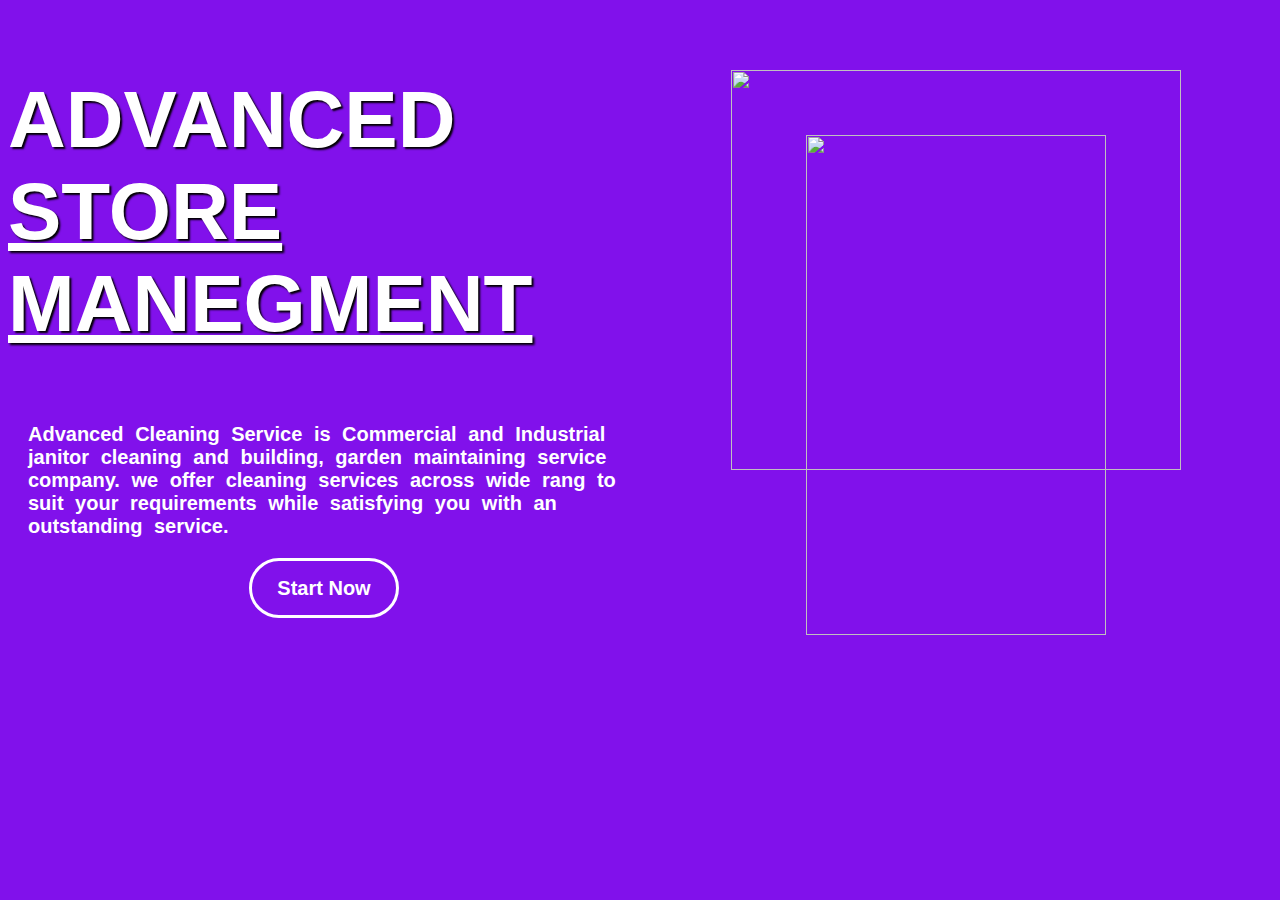
==== home.html @ d666b47c "add initial commit" ====
<!DOCTYPE html>
<html lang="en">
<head>
    <meta charset="UTF-8">
    <meta name="viewport" content="width=device-width, initial-scale=1.0">
    <link rel="stylesheet" href="style.css">
    <title>ADVANCED <U>STORE MANEGMENT</U></title>
</head>
<style>
    body{
    background-color: rgb(129, 17, 235);
}
.container{
    display: flex;
    flex-direction: column;
    flex-wrap: wrap;
}
.header{
    display: flex;
    flex-direction: row;
    justify-content: center;
    flex-wrap: wrap;
    margin-top: 20px;
}
ul{
    display: flex;
    flex-direction: row;
    justify-content: flex-start;
    list-style-type: none;
    
}
li {
    margin-left: 30px;
    color: white;
    font-size: 20px;
    font-family: Arial, Helvetica, sans-serif;

}
a{
    text-decoration: none;
    color: white;
}
.logo{
    height: 30px;
    width: 30px;
    border-radius: 20px;
    margin-top: 15px;
}
.sub1{
    flex-grow: 3;
    margin-left: 20px;
}
.sub2{
    flex-grow: 7;
}
.butt1,.butt2{
    height: 40px;
    width: 120px;
    background-color: transparent;
    color: white;
    border: 3px solid;
    border-radius: 20px;
    font-size: 20px;
    font-weight: bold;
}
.butt2{
    background-color:white;
    color:rgb(126, 22, 223); 
    font-size: 20px;
    font-weight: bold;
}
.butt1:hover{
    background-color:white;
    color:rgb(126, 22, 223); 
    font-size: 20px;
}
.butt2:hover{
    opacity: 0.8;
}
li:hover{
    opacity: 0.9;
    text-decoration: underline;
    text-underline-offset: 3px;
}
.section{
    display: flex;
    flex-direction: row;
    flex-wrap: wrap;
}
.sub3,.sub4{
    width: 50%;
    height: 100%;
}
.sub3,.sub4{
    display: flex;
    flex-direction: column;
    justify-content: center;
    align-items: center;
}
.heading1,.heading2{
    font-size: 80px;
    color: white;
    font-weight: bold;
    font-family: Arial, Helvetica, sans-serif;
    text-shadow: 2px 2px 2px black;
}
.heading2{
    font-size: 20px;
    text-shadow: none;
    word-spacing: 6px;
    margin-left: 20px;
}
.image2{
    width: 450px;
    height: 400px;
    margin-top: 50px;
}
.image3{
    width: 300px;
    height: 500px;
    position:absolute;
    top: 15%;
}
.butt3{
    width: 150px;
    height: 60px;
    border-radius: 30px;
}
@media screen and (max-width: 480px) {
    body {
      background-color:rgb(129, 17, 235); 
    }
    .container{
        display: flex;
        flex-direction: column;
    }
    .header{
        display: flex;
        flex-direction: column;
        justify-content: center;
        align-items: center;
        flex-wrap: wrap;
        margin-top: 20px;
    }
    .section{
        display: flex;
        flex-direction: column;
        flex-wrap: wrap;
        justify-content: flex-end;
        align-items: center;
    }
    .heading2{
        font-size: 20px;
        width: 100%;
        height: 600px;
    }
    .image3{
        position: absolute;
        top: 1175px;
        width: 200px;
        height: 300px;
    }
    .image2{
        width:300px;
        height: 200px;
    }
  }
</style>
<body>
    <div class="contianer">
        <div class="header">
          <div class="sub1">
             
          </div>
          <div class="sub2">
           
          </div>
          <div>
            
          </div>
        </div>

        <div class="section">
            <div class="sub3">
                <h1 class="heading1">ADVANCED <U>STORE MANEGMENT</U></h1>
                <p class="heading2">Advanced Cleaning Service is Commercial and Industrial janitor cleaning and building, garden maintaining service company. we offer cleaning services across wide rang to suit your requirements while satisfying you with an outstanding service. </p>
                    <button  class="butt1 butt3"><a href="index.html">Start Now</a></button>
            </div>
            <div class="sub4">
                <img src="https://mobirise.com/extensions/resultm5/affiliate-marketing/assets/images/image4.jpg" alt="" class="image2">
                <img src="https://mobirise.com/extensions/resultm5/affiliate-marketing/assets/images/image16.jpg" alt="" class="image3">
            </div>
        </div>
    </div>
</body>
</html>
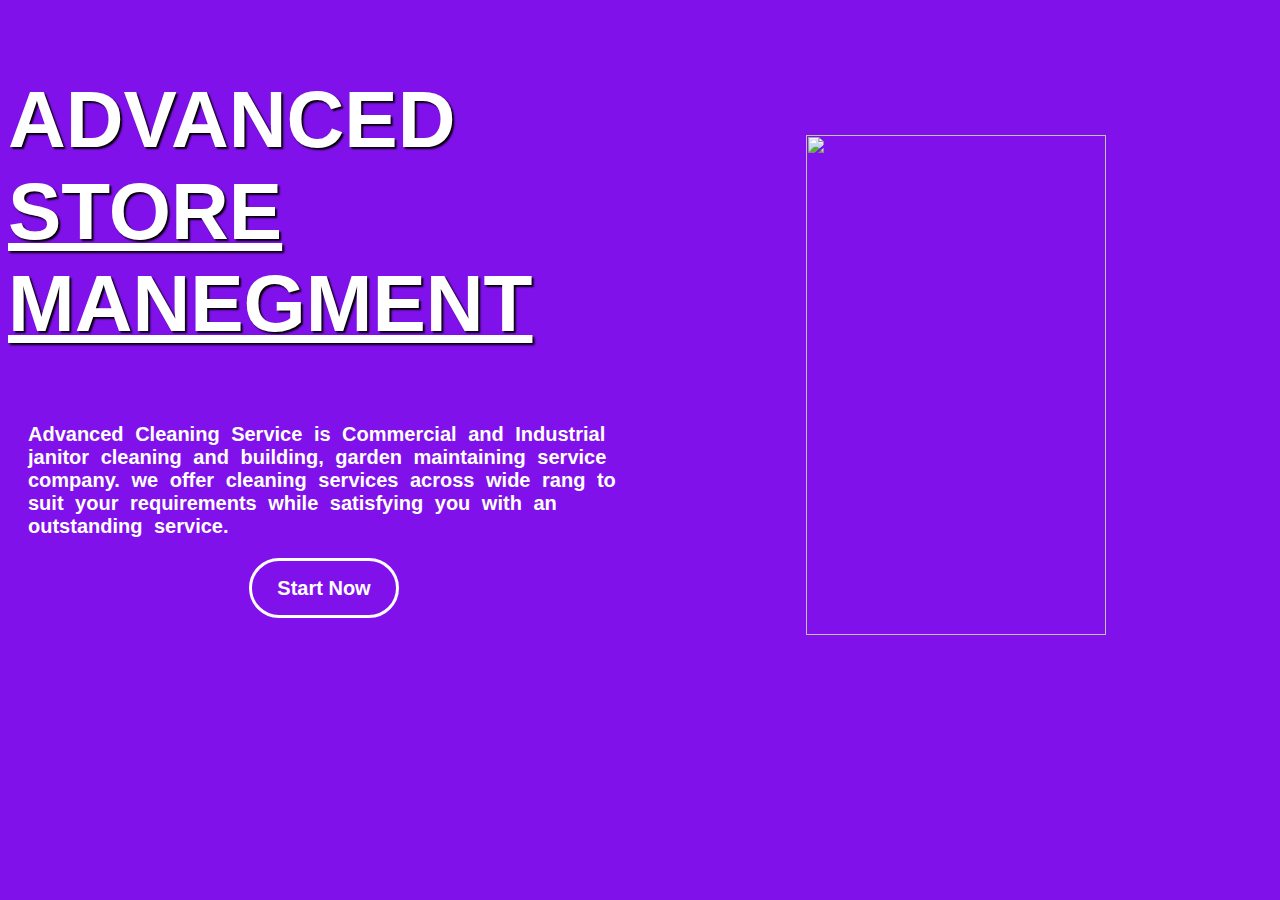
==== commit 09421a0d: "add initial commit" ====
--- a/home.html
+++ b/home.html
@@ -187,7 +187,7 @@
                     <button  class="butt1 butt3"><a href="index.html">Start Now</a></button>
             </div>
             <div class="sub4">
-                <img src="https://mobirise.com/extensions/resultm5/affiliate-marketing/assets/images/image4.jpg" alt="" class="image2">
+
                 <img src="https://mobirise.com/extensions/resultm5/affiliate-marketing/assets/images/image16.jpg" alt="" class="image3">
             </div>
         </div>
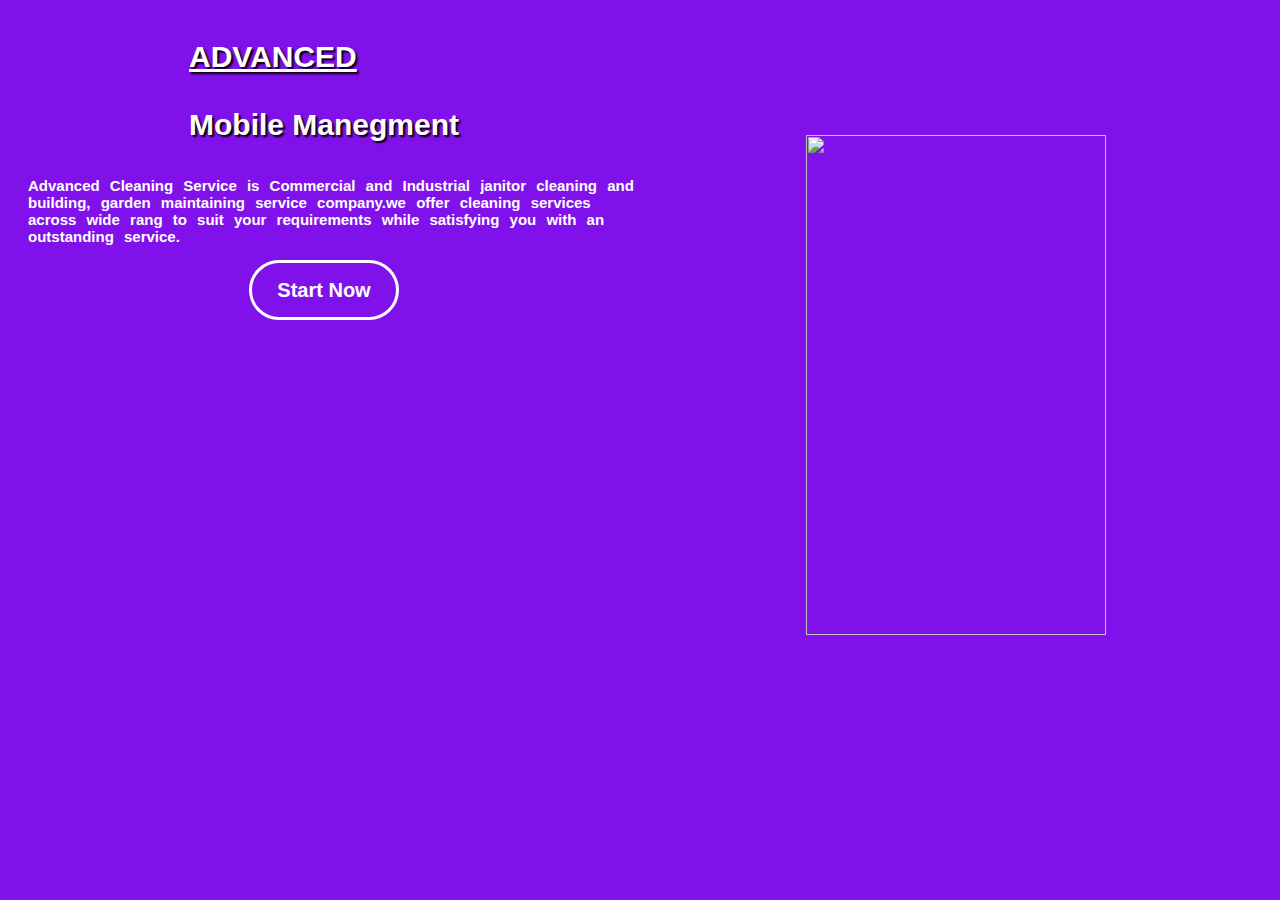
==== commit 4165f777: "add initial commit" ====
--- a/home.html
+++ b/home.html
@@ -98,14 +98,15 @@
     align-items: center;
 }
 .heading1,.heading2{
-    font-size: 80px;
+    font-size: 30px;
+    
     color: white;
     font-weight: bold;
     font-family: Arial, Helvetica, sans-serif;
     text-shadow: 2px 2px 2px black;
 }
 .heading2{
-    font-size: 20px;
+    font-size: 15px;
     text-shadow: none;
     word-spacing: 6px;
     margin-left: 20px;
@@ -182,8 +183,8 @@
 
         <div class="section">
             <div class="sub3">
-                <h1 class="heading1">ADVANCED <U>STORE MANEGMENT</U></h1>
-                <p class="heading2">Advanced Cleaning Service is Commercial and Industrial janitor cleaning and building, garden maintaining service company. we offer cleaning services across wide rang to suit your requirements while satisfying you with an outstanding service. </p>
+                <h1 class="heading1"><u>ADVANCED</u><br><br>Mobile Manegment</h1>
+                <p class="heading2">Advanced Cleaning Service is Commercial and Industrial janitor cleaning and building, garden maintaining service company.we offer cleaning services across wide rang to suit your requirements while satisfying you with an outstanding service.  </p>
                     <button  class="butt1 butt3"><a href="index.html">Start Now</a></button>
             </div>
             <div class="sub4">
